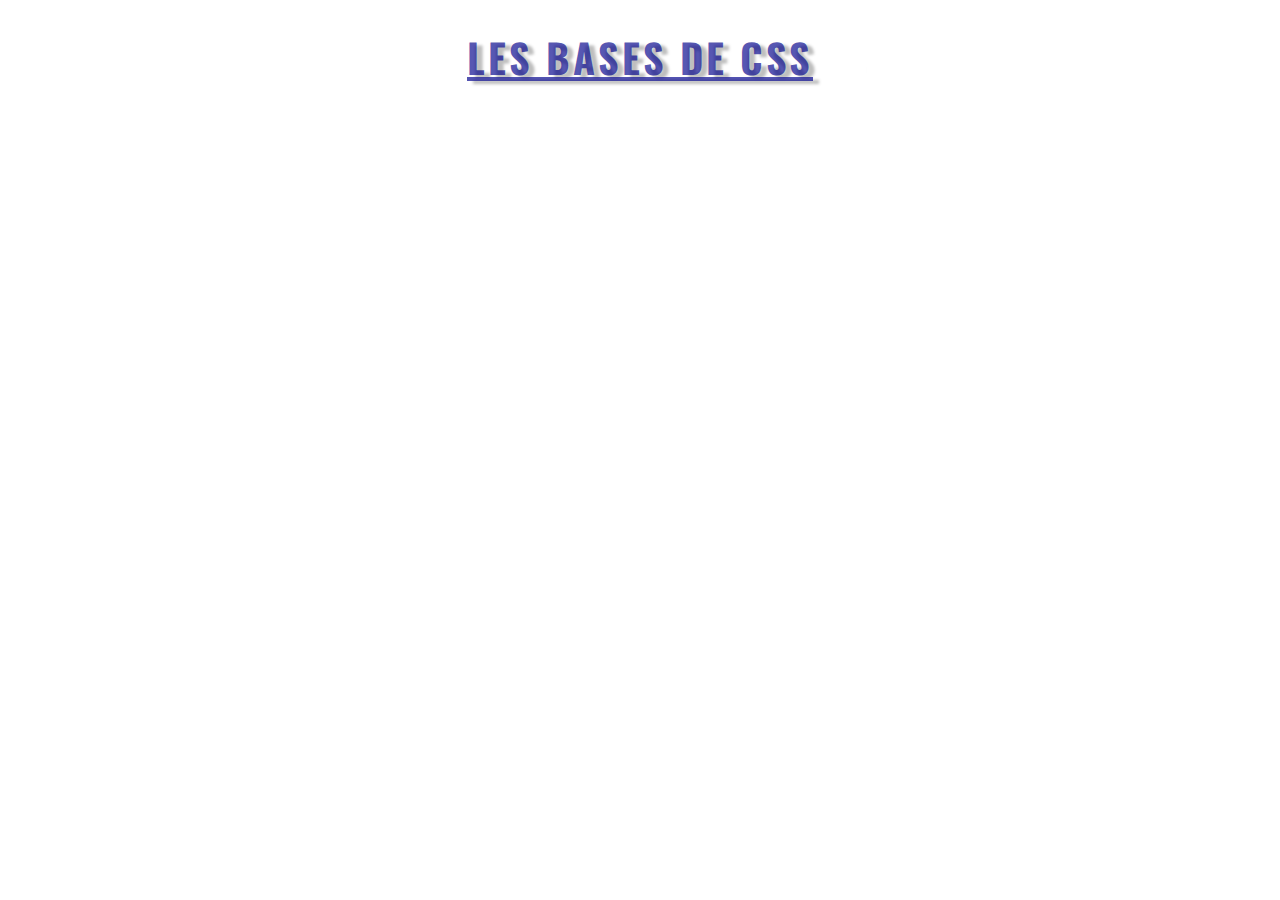
==== Cours CSS/index.html @ 72b5130f "h1 & police ecriture" ====
<!DOCTYPE html>
<html lang="fr">
<head>
  <meta charset="UTF-8">
  <meta http-equiv="X-UA-Compatible" content="IE=edge">
  <meta name="viewport" content="width=device-width, initial-scale=1.0">
  <title>Cours CSS</title>
  <link rel="stylesheet" href="style.css">
</head>
<body>
  <header>
    <h1>Les bases de CSS</h1>
  </header>
  
</body>
</html>
---- Cours CSS/style.css ----
@import url('https://fonts.googleapis.com/css2?family=Oswald:wght@500&family=Roboto:ital,wght@0,100;0,300;0,400;0,500;0,700;0,900;1,100;1,300;1,400;1,500;1,700;1,900&display=swap');

@font-face {
  font-family: "DMSerif";
  src: url(./assets/fonts/DMSerifDisplay-Regular.ttf);
}

body{
  font-family: "DMSerif", Verdana;
}

h1 {
  text-transform: uppercase;
  letter-spacing:3px ;
  text-align: center;
  font-size: 2.5rem; /* les tailles de police doivent-être en REM (1 REM = 16px) */
  text-shadow: 6px 3px 3px #00000042;
  color: rgba(0, 0, 139, 0.674);
  text-decoration:underline;
  font-family: 'Oswald', sans-serif;
}
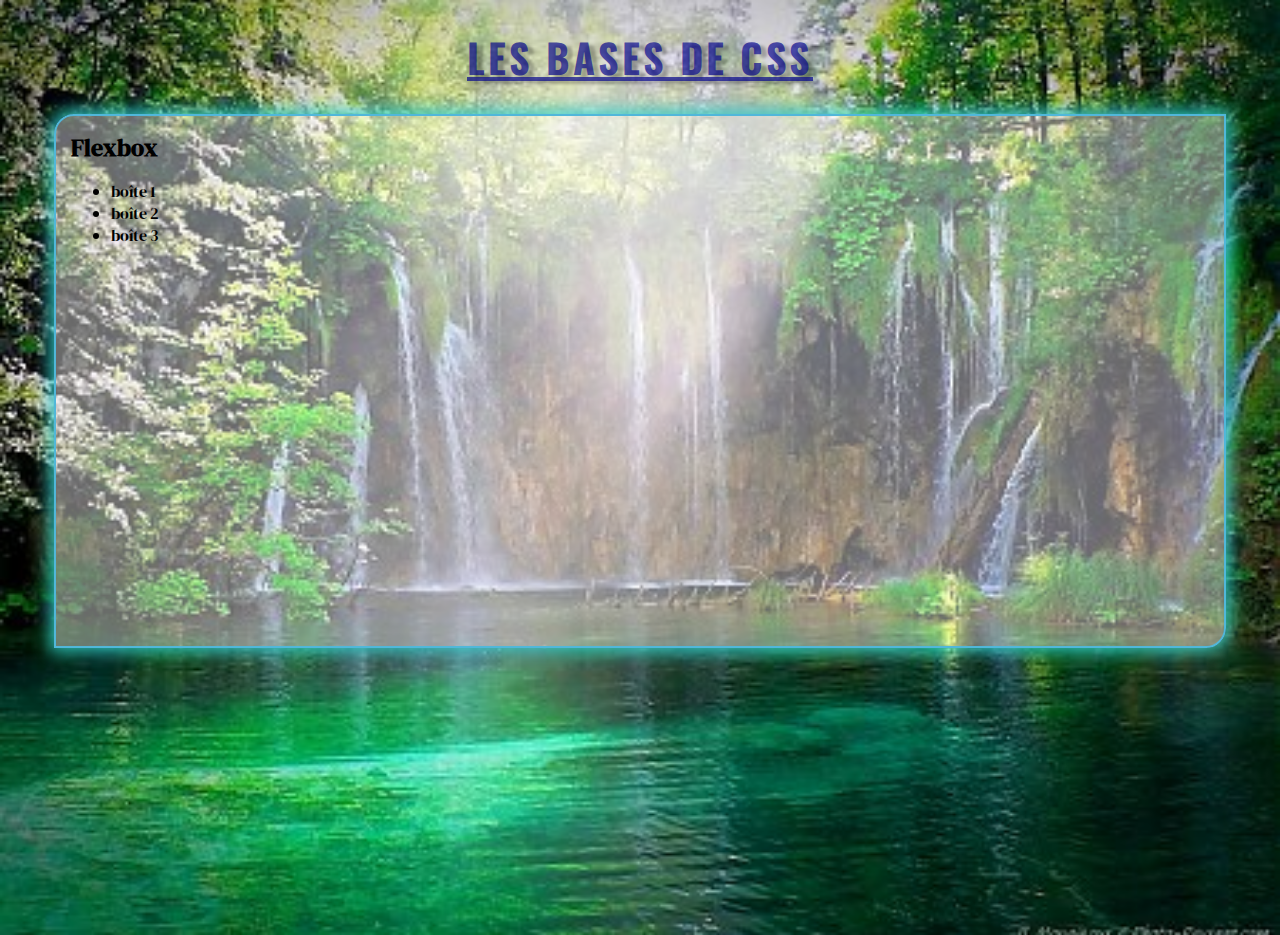
==== commit ca5de337: "box" ====
--- a/Cours CSS/index.html
+++ b/Cours CSS/index.html
@@ -11,6 +11,17 @@
   <header>
     <h1>Les bases de CSS</h1>
   </header>
+
+  <main>
+    <div class="flexbox">
+      <h2>Flexbox</h2>
+      <ul>
+        <li>boîte 1</li>
+        <li>boîte 2</li>
+        <li>boîte 3</li>
+      </ul>
+    </div>
+  </main>
   
 </body>
 </html>--- a/Cours CSS/style.css
+++ b/Cours CSS/style.css
@@ -4,9 +4,16 @@
   font-family: "DMSerif";
   src: url(./assets/fonts/DMSerifDisplay-Regular.ttf);
 }
+/* 'étoile donne du style à TOUS les éléments' */
+/* *{
+  margin: 0;
+  padding: 0;
+} */
 
 body{
   font-family: "DMSerif", Verdana;
+  background:url(./assets/img/bg.jpeg) center/cover;
+  min-height: 100vh; /* VH (viewport height) = 100% de la taille de l'écran */
 }
 
 h1 {
@@ -18,4 +25,19 @@
   color: rgba(0, 0, 139, 0.674);
   text-decoration:underline;
   font-family: 'Oswald', sans-serif;
+}
+
+main {
+  height: 500px;
+  width: 90%; /* utiliser les % seulement pr les largeurs */
+  background: rgba(255, 255, 255, 0.413);
+  margin: 0 auto; /* Centrer une boîte */
+  border: 2px solid rgb(81, 183, 217);
+  border-radius: 20px 0 20px 0;
+  box-shadow: 0 0 17px 4px #31cdcaf2;
+  padding: 15px;
+}
+
+h2 {
+  margin: 0;
 }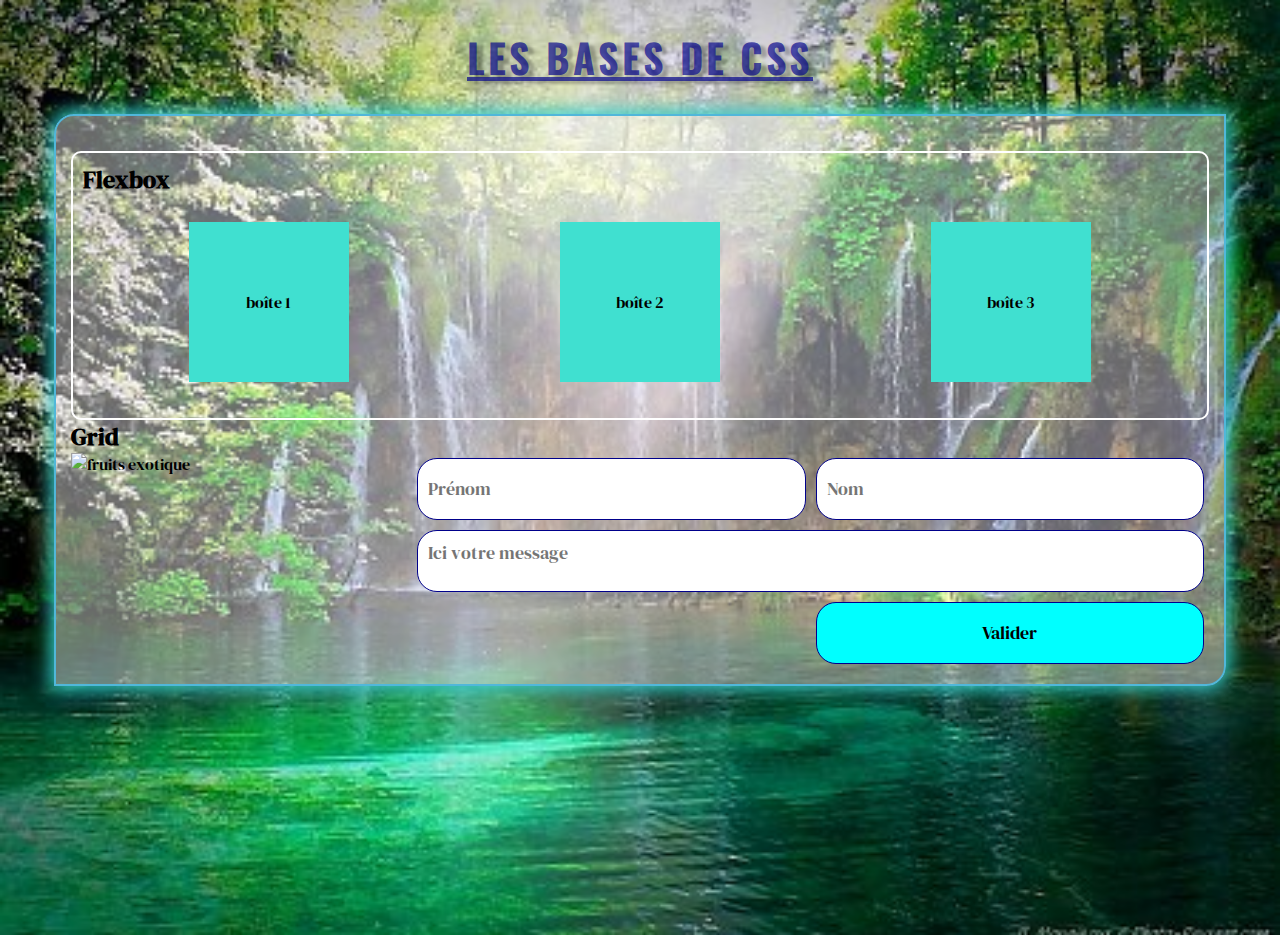
==== commit ba5107c4: "grid" ====
--- a/Cours CSS/index.html
+++ b/Cours CSS/index.html
@@ -21,6 +21,20 @@
         <li>boîte 3</li>
       </ul>
     </div>
+
+    <div class="grid">
+      <h2>Grid</h2>
+        <div class="grid-container">
+          <img src="./assets/img/fruits-exo.png" alt="fruits exotique">
+          <form action="">
+            <input type="text" id="firstname" placeholder="Prénom">
+            <input type="text" id="Lastname" placeholder="Nom">
+            <textarea cols="30" rows="10" placeholder="Ici votre message"></textarea>
+            <input type="submit" id="btn-submit" value="Valider">
+          </form>
+        </div>
+      </h2>
+    </div>
   </main>
   
 </body>
--- a/Cours CSS/style.css
+++ b/Cours CSS/style.css
@@ -28,7 +28,7 @@
 }
 
 main {
-  height: 500px;
+  min-height: 500px;
   width: 90%; /* utiliser les % seulement pr les largeurs */
   background: rgba(255, 255, 255, 0.413);
   margin: 0 auto; /* Centrer une boîte */
@@ -40,4 +40,80 @@
 
 h2 {
   margin: 0;
+}
+
+.flexbox, grid {
+  border: 2px solid white;
+  border-radius: 10px;
+  padding: 10px;
+  margin-top: 20px;
+}
+
+/* FLEXBOX */
+/* Sert à répartir équitablement des éléments sur la page  */
+
+.flexbox ul {
+padding: 0;
+display: flex;
+justify-content: space-around;
+}
+
+.flexbox li {
+  list-style: none;
+  height: 160px;
+  width: 160px;
+  margin: 10px;
+  background: turquoise;
+  /* Centrer un unique élément verticalement et horizontalement */
+  display: flex;
+  justify-content: center;
+  align-items: center;
+}
+
+/* GRID */
+.grid-container {
+  display: grid;
+  grid-template-columns: 30% 70%;
+}
+
+.grid img {
+  height: 200px;
+  width: 80%;
+}
+
+form {
+  display: grid;
+  grid-template-columns: 1fr 1fr;
+  grid-template-rows: 1fr 1fr 1fr;
+  grid-template-areas: 
+    "i1 i2"
+    "ta ta"
+    "vi bt";
+}
+
+input, textarea {
+  margin: 5px;
+  border: 1px solid darkblue;
+  padding: 10px;
+  font-size: 1.1rem;
+  font-family: "DMSerif";
+  border-radius: 20px;
+}
+
+textarea {
+  grid-area: ta;
+  height: 40px;
+  resize: none;
+}
+
+#btn-submit {
+  grid-area: bt;
+  cursor: pointer;
+  background: cyan;
+  transition: 0.2s;
+}
+
+#btn-submit:hover {
+  background: pink;
+  color: white;
 }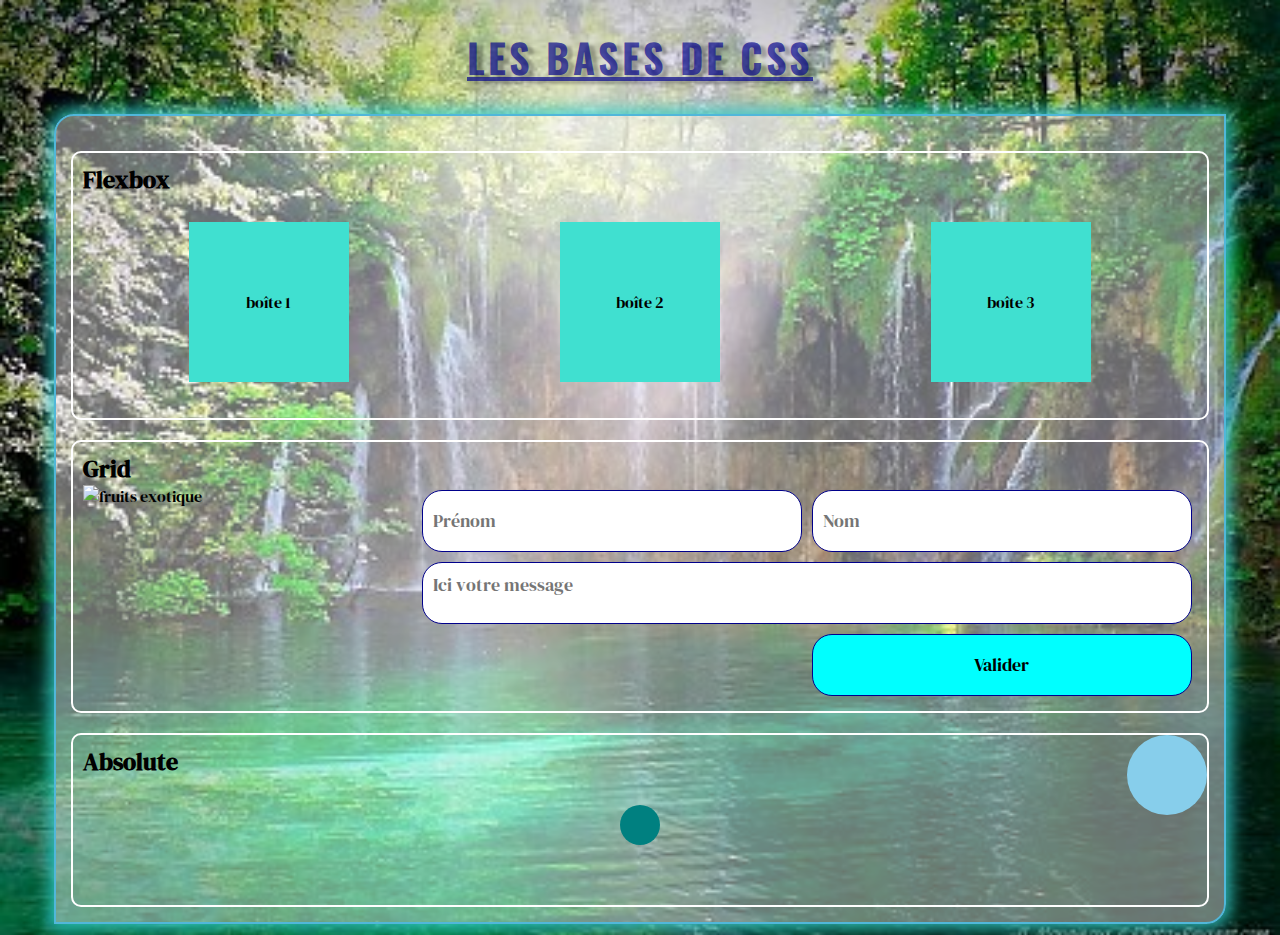
==== commit 3aae5a1e: "absolute" ====
--- a/Cours CSS/index.html
+++ b/Cours CSS/index.html
@@ -35,6 +35,12 @@
         </div>
       </h2>
     </div>
+
+    <div class="absolute">
+      <h2>Absolute</h2>
+      <span id="circle1"></span> <!-- comme une div mais n'est pas en bloc (peut s'aligner) -->
+      <span id="circle2"></span>
+    </div>
   </main>
   
 </body>
--- a/Cours CSS/style.css
+++ b/Cours CSS/style.css
@@ -42,11 +42,12 @@
   margin: 0;
 }
 
-.flexbox, grid {
+.flexbox, .grid, .absolute {
   border: 2px solid white;
   border-radius: 10px;
   padding: 10px;
   margin-top: 20px;
+  min-height: 150px;
 }
 
 /* FLEXBOX */
@@ -116,4 +117,34 @@
 #btn-submit:hover {
   background: pink;
   color: white;
+}
+
+/* ABSOLUTE */
+
+.absolute{
+  /* Sans élément en Relative, de base, l'élément en absolute l'est par rapport au Body */
+  /* il faut mettre une position relative au parent pour contraindre l'élément en absolute dans ses frontières sinon l'élément va prendre en compte les frontières du body*/
+  position: relative;
+}
+#circle1 {
+  height: 80px;
+  width: 80px;
+  background:skyblue;
+  position: absolute;
+  border-radius: 150px;
+  top: 0;
+  right: 0;
+}
+
+#circle2 {
+  height: 40px;
+  width: 40px;
+  border-radius: 150px;
+  background-color: teal;
+  position: absolute;
+  /* pour centrer un élement en absolute */
+  left: 50%;
+  transform: translateX(-50%);
+
+  top: 70px;
 }